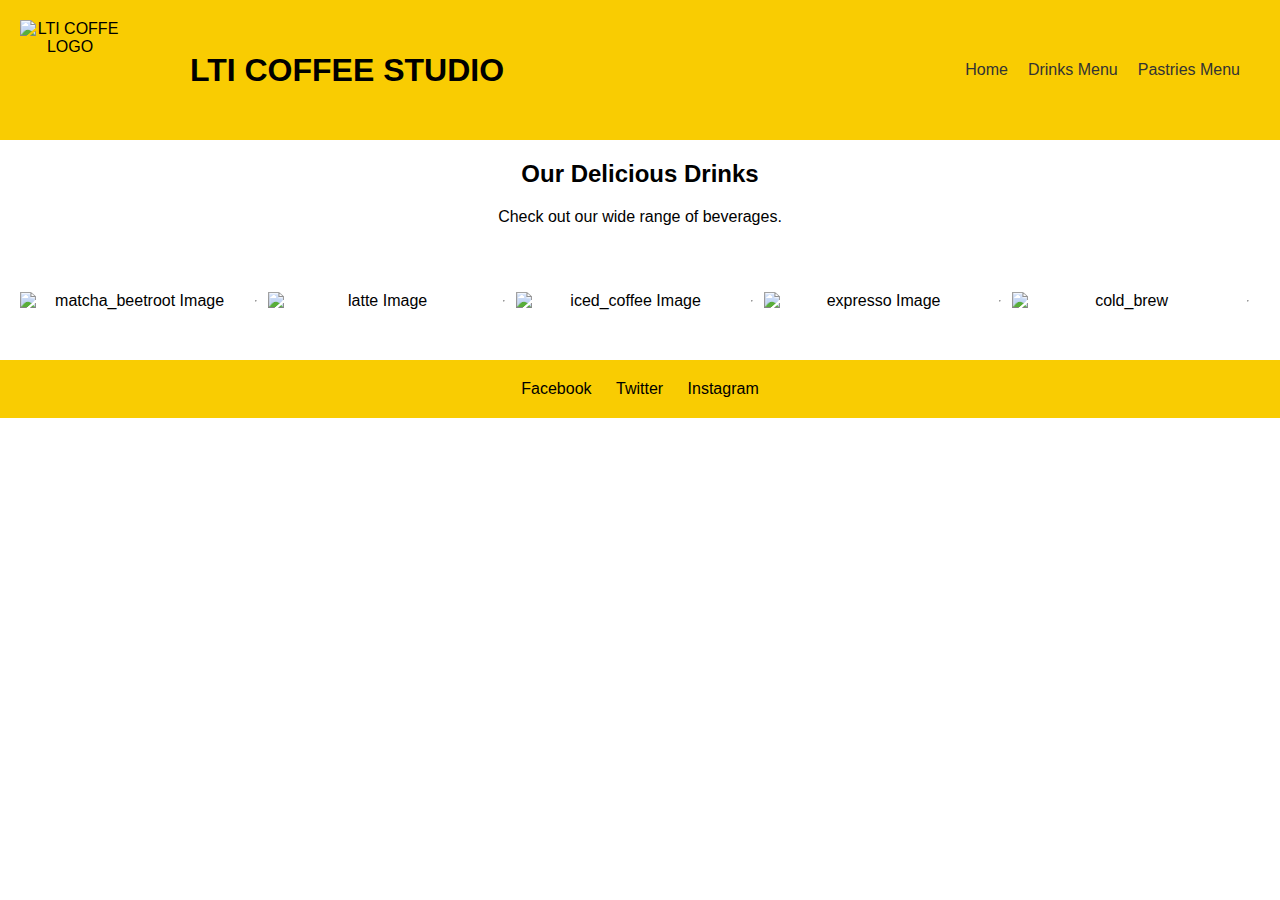
==== drinks.html @ 396fc0c6 "Add files via upload" ====
<!DOCTYPE html>
<html>
<head>
    <title>Drinks Menu</title>
    <link rel="stylesheet" type="text/css" href="styles.css">
</head>
<body>
    <header>
        <div class="logo"> <img src="img/LTI Studio Wall Background.png" alt="LTI COFFE LOGO">
            <h1>LTI COFFEE STUDIO</h1>
        </div>
        <nav>
            <ul>
                <li><a href="index.html">Home</a></li>
                <li><a href="drinks.html">Drinks Menu</a></li>
                <li><a href="pastries.html">Pastries Menu</a></li>
            </ul>
        </nav>
    </header>

    <section class="menu">
        
        <h2>Our Delicious Drinks</h2>
        <p>Check out our wide range of beverages.</p>
    </section>

</body>
</html>

<section class="hero">
  <img src="img/matcha_beetroot.jpeg" alt="matcha_beetroot Image">

  <hr>
  <img src="img/latte.jpeg" alt="latte Image">

  <hr>
  <img src="img/iced_coffee.jpeg" alt="iced_coffee Image">

  <hr>
  <img src="img/espresso.jpeg" alt="expresso Image">

  <hr>

  <img src="img/cold_brew.jpeg" alt="cold_brew">

  <hr>

</section>

  <footer>
    <div class="social-media">
        <a href="https://www.facebook.com">Facebook</a>
        <a href="https://www.twitter.com">Twitter</a>
        <a href="https://www.instagram.com">Instagram</a>
    </div>
</footer>
---- styles.css ----
body {
  font-family: Arial, sans-serif;
  margin: 0;
  padding: 0;
  text-align: center;
}

header {
  background-color: #f9cc02;
  padding: 20px;
  display: flex;
  justify-content: space-between;
  align-items: center;
}

.logo {
  display: flex;
  align-items: center;
}

.logo img {
  width: 100px;
  height: 100px;
  margin-right: 70px;
}

nav ul {
  list-style-type: none;
  display: flex;
}

nav ul li {
  margin-right: 20px;
}

nav ul li a {
  text-decoration: none;
  color: #333;
}

.hero {
  display: flex;
  justify-content: space-around;
  /* text-align: center; */
  padding: 50px 20px;
  
}

.hero h2 {
  font-size: 2.5em;
  margin-bottom: 20px;
}

.hero p {
  font-size: 1.2em;
  color: #555;
  margin: 0; 
}

img {
  /* max-width: 100%;
  height: auto;
  display: block;
  margin: 20px auto; */
  width: 18%;
}
.home-page-image {
  width: 75%;
}

img[src*="lti logo.jpg"] {
  width: 100px;
  height: 100px;
}

img[src*="coffee_bar.jpeg"] {
  width: 70%;
}

footer {
  background-color: #f9cc02;
  color: #fff;
  text-align: center;
  padding: 20px 0;
}

.social-media a {
  color: #000000;
  text-decoration: none;
  margin: 0 10px;
}
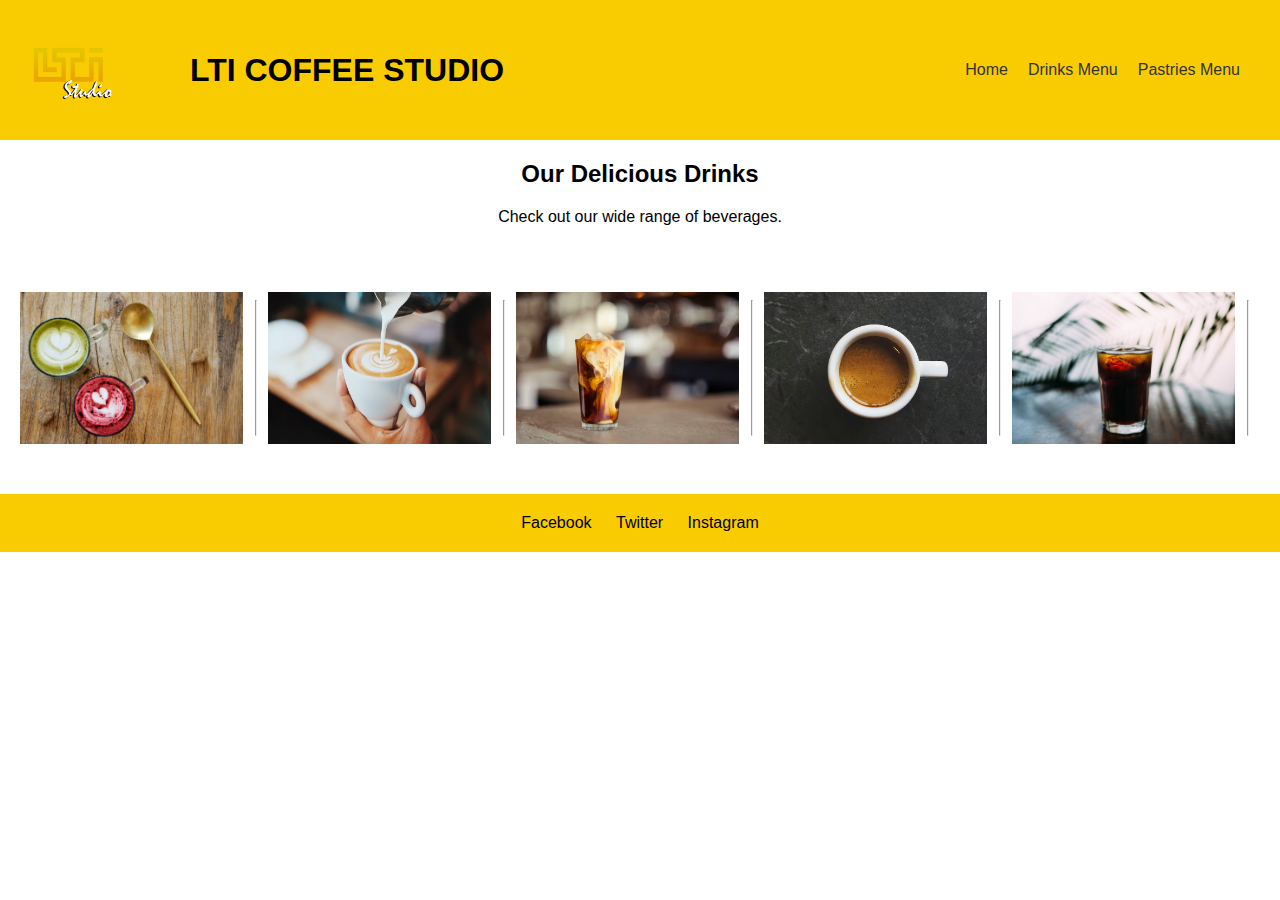
==== commit 104ce2ac: "Add files via upload" ====
--- a/drinks.html
+++ b/drinks.html
@@ -6,7 +6,7 @@
 </head>
 <body>
     <header>
-        <div class="logo"> <img src="img/LTI Studio Wall Background.png" alt="LTI COFFE LOGO">
+        <div class="logo"> <img src="LTI Studio Wall Background.png" alt="LTI COFFE LOGO">
             <h1>LTI COFFEE STUDIO</h1>
         </div>
         <nav>
@@ -28,20 +28,20 @@
 </html>
 
 <section class="hero">
-  <img src="img/matcha_beetroot.jpeg" alt="matcha_beetroot Image">
+  <img src="matcha_beetroot.jpeg" alt="matcha_beetroot Image">
 
   <hr>
-  <img src="img/latte.jpeg" alt="latte Image">
+  <img src="latte.jpeg" alt="latte Image">
 
   <hr>
-  <img src="img/iced_coffee.jpeg" alt="iced_coffee Image">
+  <img src="iced_coffee.jpeg" alt="iced_coffee Image">
 
   <hr>
-  <img src="img/espresso.jpeg" alt="expresso Image">
+  <img src="espresso.jpeg" alt="expresso Image">
 
   <hr>
 
-  <img src="img/cold_brew.jpeg" alt="cold_brew">
+  <img src="cold_brew.jpeg" alt="cold_brew">
 
   <hr>
 
